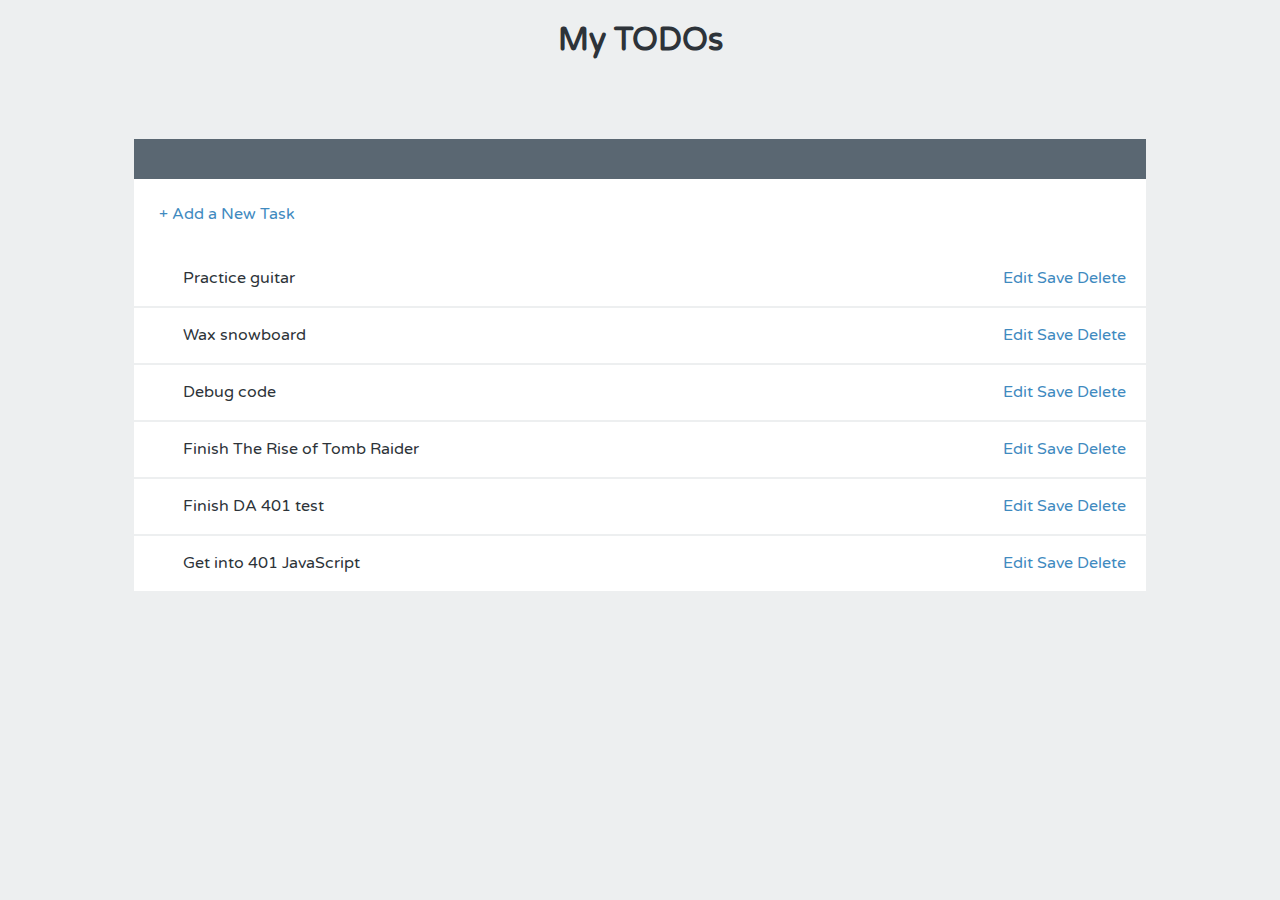
==== index.html @ 6b899297 "Building a Todo List." ====
<!doctype html>
<html lang="en">
<head>
	<title></title>
	<link href='https://fonts.googleapis.com/css?family=Varela+Round' rel='stylesheet' type='text/css'>
	<link href='styles/main.css' rel='stylesheet' type"text/css">
</head>
<body ng-app="todoListApp">
	<h1 ng-click="helloWorld()">My TODOs</h1>
	<todos></todos>
	<script src="vendor/angular.js" type="text/javascript"></script>
	<script src="scripts/app.js" type="text/javascript"></script>
	<script src="scripts/controllers/main.js" type="text/javascript"></script>
	<script src="scripts/services/data.js" type="text/javascript"></script>
	<script src="scripts/directives/todos.js" type="text/javascript"></script>
</body>
</html>
---- styles/main.css ----
body {
  color: #2d3339;
  font-family: "Varela Round";
  text-align: center;
  background: #edeff0;
  font-size: 16px; }

a {
  color: #3f8abf;
  text-decoration: none; }
  a:hover {
    color: #65a1cc; }

.list {
  background: #fff;
  width: 80%;
  min-width: 500px;
  margin: 80px auto 0;
  border-top: 40px solid #5a6772;
  text-align: left; }
  .list .item {
    border-bottom: 2px solid #edeff0;
    padding: 17px 0 18px 17px; }
    .list .item label {
      padding-left: 5px;
      cursor: pointer; }
    .list .item .editing-label {
      margin-left: 5px;
      font-family: "Varela Round";
      border-radius: 2px;
      border: 2px solid #a7b9c4;
      font-size: 16px;
      padding: 15px 0 15px 10px;
      width: 60%; }
    .list .item .actions {
      float: right;
      margin-right: 20px; }
      .list .item .actions .delete {
        color: #ed5a5a;
        margin-left: 10px; }
        .list .item .actions .delete:hover {
          color: #f28888; }
    .list .item.editing .actions {
      margin-top: 17px; }
  .list .edited label:after {
    content: " edited";
    text-transform: uppercase;
    color: #a7b9c4;
    font-size: 14px;
    padding-left: 5px; }
  .list .completed label {
    color: #a7b9c4;
    text-decoration: line-through; }
  .list .add {
    padding: 25px 0 27px 25px; }

input[type="checkbox"] {
    display:none;
}
input[type="checkbox"] + span {
    display:inline-block;
    width:19px;
    height:19px;
    margin:-1px 4px 0 0;
    vertical-align:middle;
    background:url(checkbox-empty.png) left top no-repeat;
    cursor:pointer;
}
input[type="checkbox"]:checked + span {
    background:url(checkbox-filled.png) left top no-repeat;
}
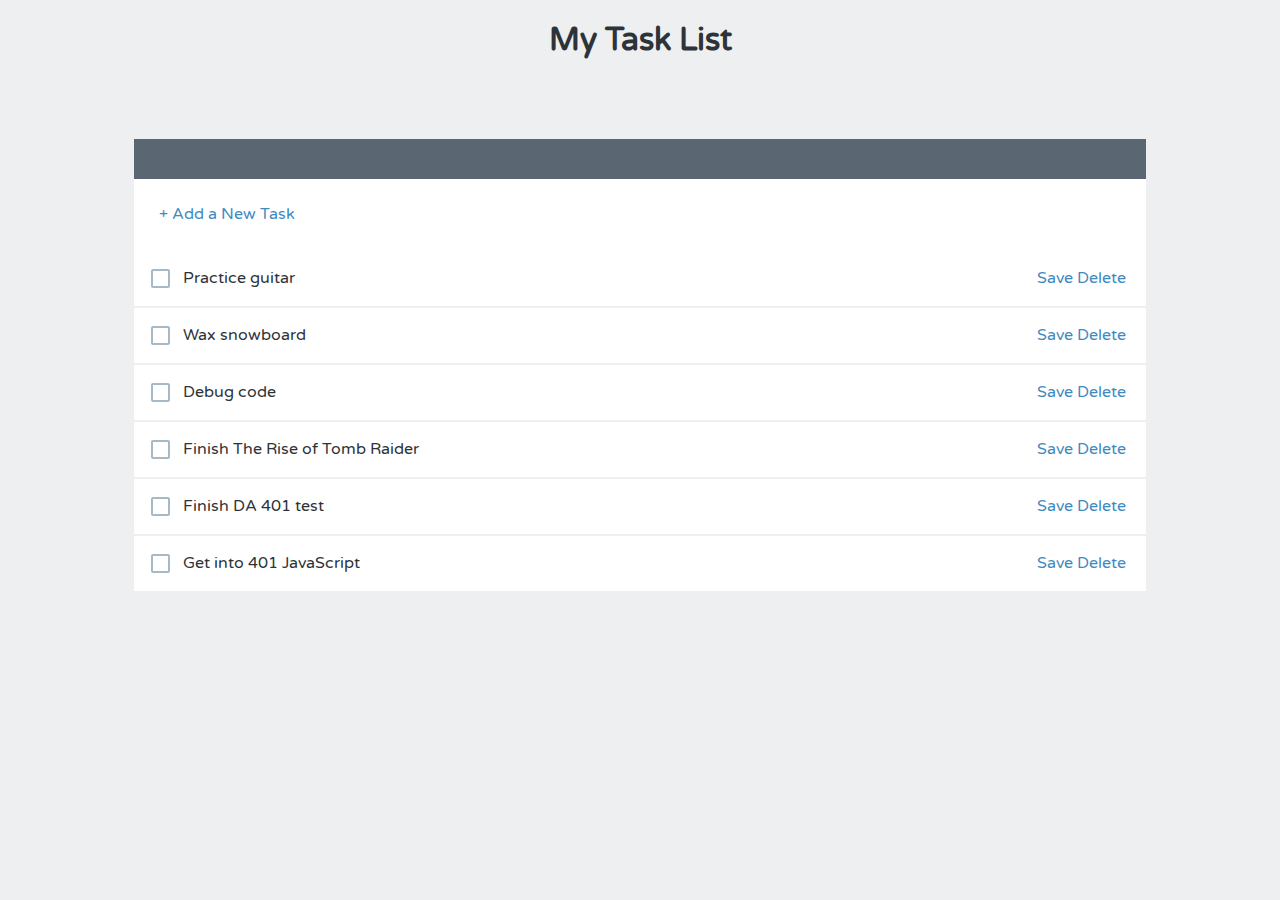
==== commit 69049baf: "Changed name to Task List on main page. Changed wording to 'Type new task here!'" ====
--- a/index.html
+++ b/index.html
@@ -6,7 +6,7 @@
 	<link href='styles/main.css' rel='stylesheet' type"text/css">
 </head>
 <body ng-app="todoListApp">
-	<h1 ng-click="helloWorld()">My TODOs</h1>
+	<h1 ng-click="helloWorld()">My Task List</h1>
 	<todos></todos>
 	<script src="vendor/angular.js" type="text/javascript"></script>
 	<script src="scripts/app.js" type="text/javascript"></script>
--- a/styles/main.css
+++ b/styles/main.css
@@ -63,9 +63,9 @@
     height:19px;
     margin:-1px 4px 0 0;
     vertical-align:middle;
-    background:url(checkbox-empty.png) left top no-repeat;
+    background:url(checkbox-empty.svg) left top no-repeat;
     cursor:pointer;
 }
 input[type="checkbox"]:checked + span {
-    background:url(checkbox-filled.png) left top no-repeat;
+    background:url(checkbox-filled.svg) left top no-repeat;
 }